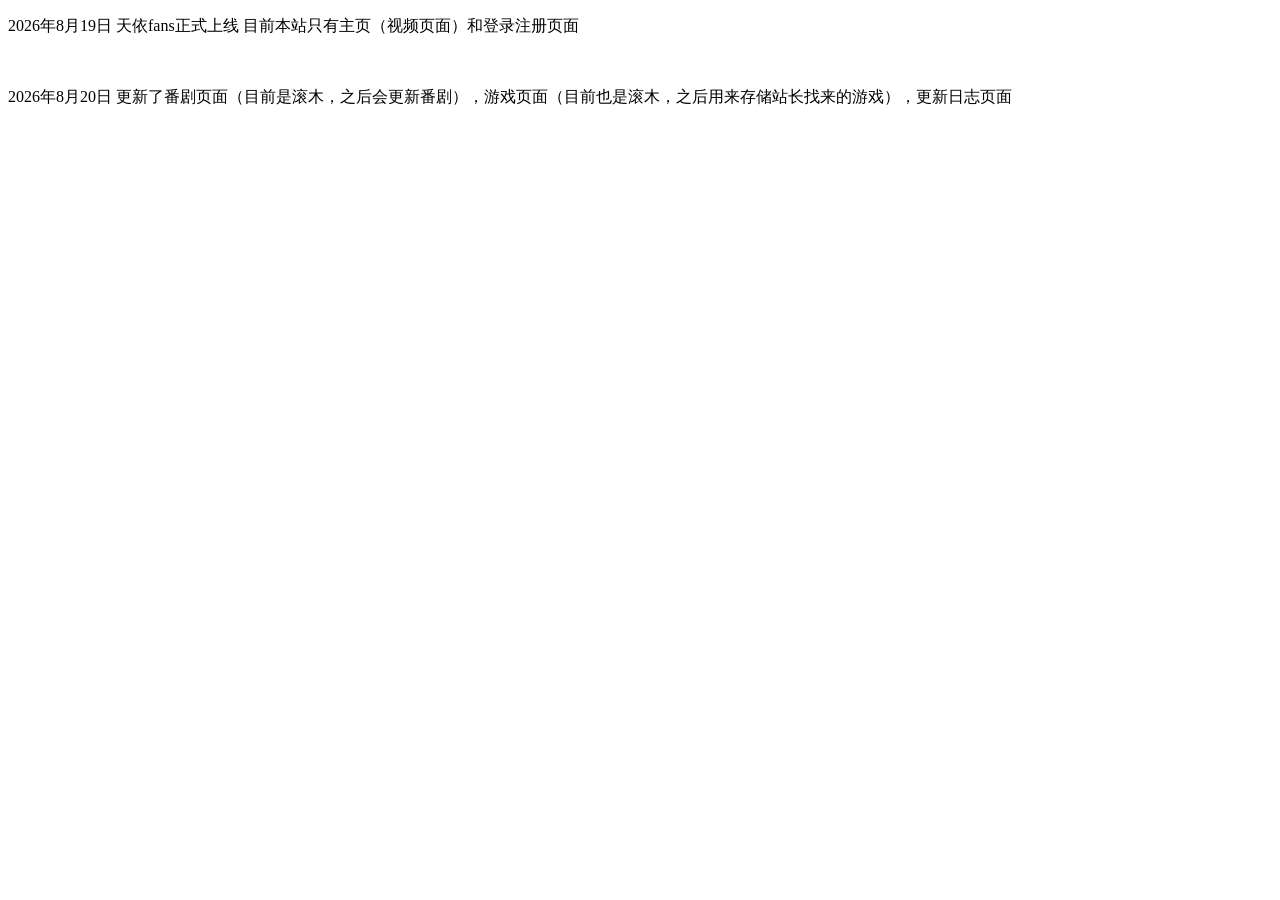
==== 更新日志.html @ 7d944c57 "Add files via upload" ====
<!-- 更新日志 -->
<!DOCTYPE html>
<html lang = "en">
<head>
    <meta charset = "UTF-8">
    <title>更新日志 - 天依fans</title>

    <link rel = "stylesheet" href = "css/style.css" type = "text/css">
</head>
<body>

<p>2026年8月19日
天依fans正式上线
目前本站只有主页（视频页面）和登录注册页面
</p>
<br/>
<p>2026年8月20日
更新了番剧页面（目前是滚木，之后会更新番剧），游戏页面（目前也是滚木，之后用来存储站长找来的游戏），更新日志页面
</p>

</body>
</html>
---- css/style.css ----
body{
    background: white;
    color: black;
}
#tianyi{
    margin: 0 5px;
}
.title{
    color: white;
    background: #00ccff;
    font-size: 35px;
}
.zhuanTi{
    color: white;
    background: #00ccff;
}
.yeMian{
    color: rgba(0, 0, 0, 0.6);
    font-size: 20px;
    text-decoration: none;
    }
.yeMian:hover{
    color: blue;
    font-size: 20px;
    text-decoration: none;
}
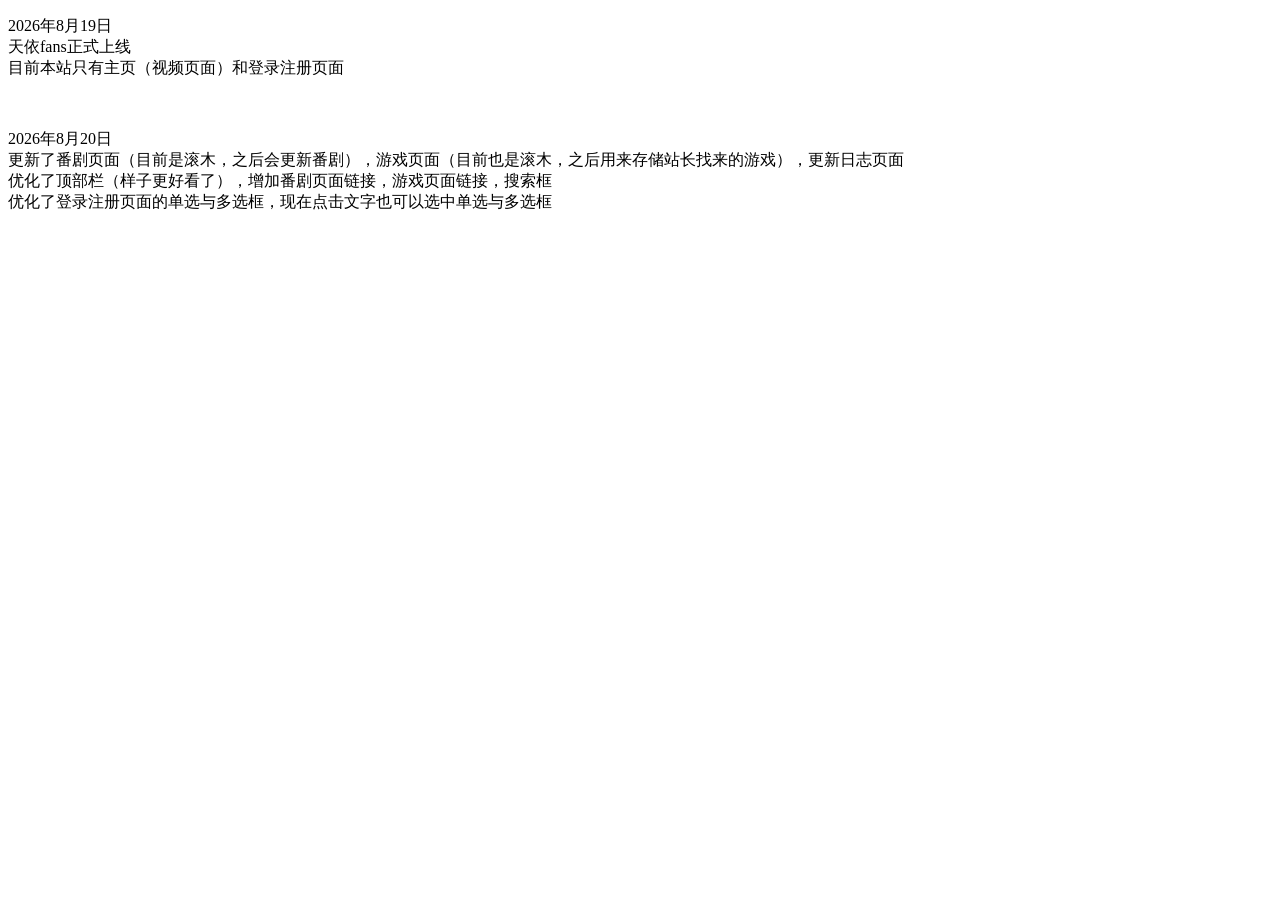
==== commit f66f4b95: "Merge branch 'main' of https://github.com/JsPointer075/TianYiFans" ====
--- a/更新日志.html
+++ b/更新日志.html
@@ -5,17 +5,22 @@
     <meta charset = "UTF-8">
     <title>更新日志 - 天依fans</title>
 
+    <link rel="icon" href="assets/img/favicon.ico">
     <link rel = "stylesheet" href = "css/style.css" type = "text/css">
 </head>
 <body>
 
-<p>2026年8月19日
-天依fans正式上线
-目前本站只有主页（视频页面）和登录注册页面
+<p>
+2026年8月19日<br/>
+天依fans正式上线<br/>
+目前本站只有主页（视频页面）和登录注册页面<br/>
 </p>
 <br/>
-<p>2026年8月20日
-更新了番剧页面（目前是滚木，之后会更新番剧），游戏页面（目前也是滚木，之后用来存储站长找来的游戏），更新日志页面
+<p>
+2026年8月20日<br/>
+更新了番剧页面（目前是滚木，之后会更新番剧），游戏页面（目前也是滚木，之后用来存储站长找来的游戏），更新日志页面<br/>
+优化了顶部栏（样子更好看了），增加番剧页面链接，游戏页面链接，搜索框<br/>
+优化了登录注册页面的单选与多选框，现在点击文字也可以选中单选与多选框<br/>
 </p>
 
 </body>
--- a/css/style.css
+++ b/css/style.css
@@ -5,17 +5,36 @@
 #tianyi{
     margin: 0 5px;
 }
-.title{
+#title{
     color: white;
-    background: #00ccff;
+    font-weight: 600;
     font-size: 35px;
+}
+.title-warp{
+    background: #66ccff;
+    font-weight: normal;
+    padding: 12px 16px;
+}
+/* 这块是用AI写的，还没看懂，先留着注释（后面那一块也是） */
+.title-wrap input[type="text"] {
+    font-size: 20px;/* 和文字同样字号，统一大小 */
+   border: 1px solid #ccc; /* 清除浏览器默认边框、轮廓 */
+    outline: none;
+    padding: 2px 6px;/* 去除input默认过大内边距，实现和文字等高 */
+    display: inline-block;/* 行内块，和文字基线对齐 */
+    vertical-align: middle;/* 和文字垂直居中对齐 */
+}
+.title-wrap input[type="text"]::placeholder {
+    font-size: 20px;
+    color:#999;
 }
 .zhuanTi{
     color: white;
-    background: #00ccff;
+    background: #66ccff;
 }
 .yeMian{
     color: rgba(0, 0, 0, 0.6);
+    font-weight: 600;
     font-size: 20px;
     text-decoration: none;
     }
@@ -23,4 +42,9 @@
     color: blue;
     font-size: 20px;
     text-decoration: none;
+}
+.headerText{
+    color: rgba(0, 0, 0, 0.6);
+    font-weight: 600;
+    font-size: 20px;
 }
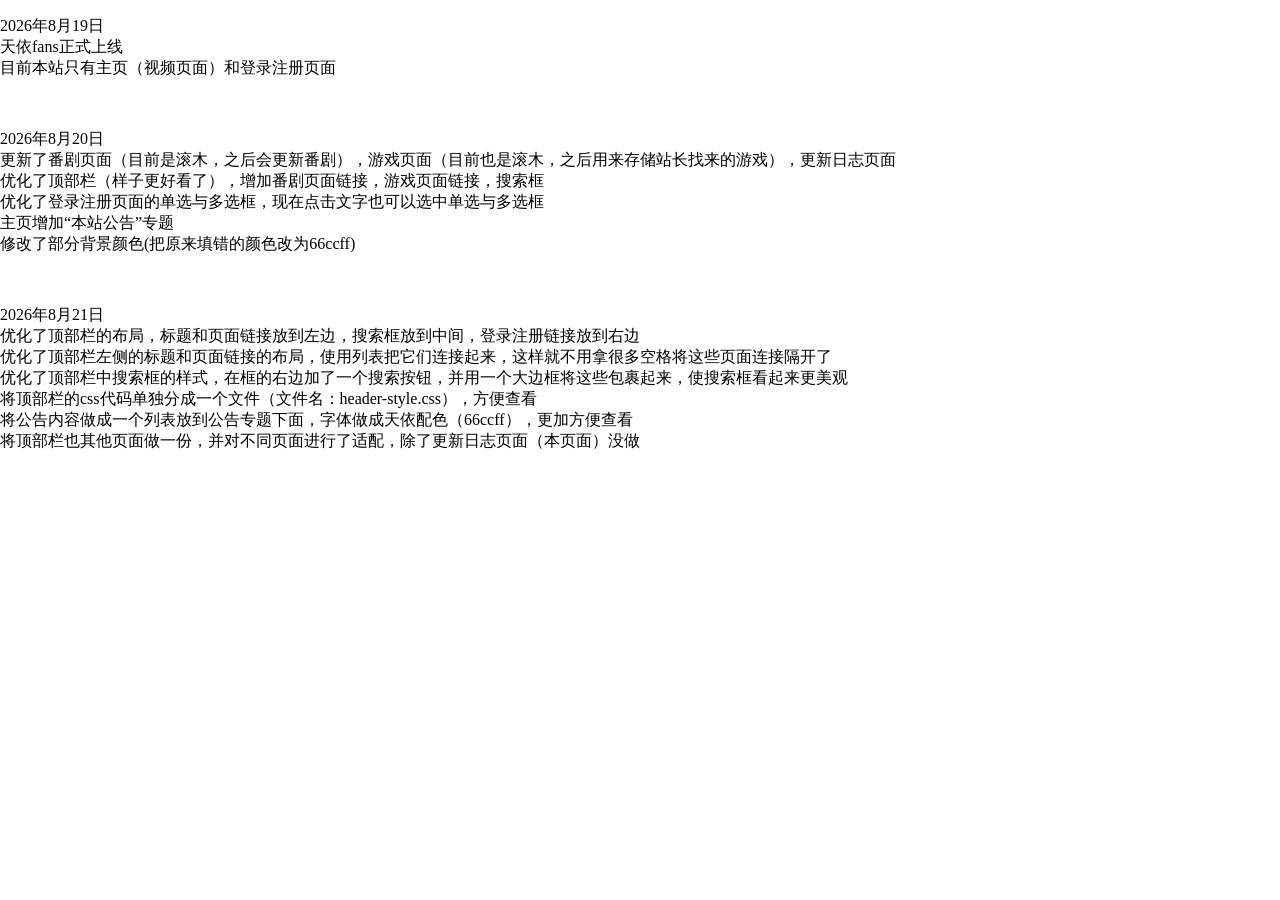
==== commit 3d588060: "Merge branch 'main' of https://github.com/JsPointer075/TianYiFans" ====
--- a/更新日志.html
+++ b/更新日志.html
@@ -21,6 +21,18 @@
 更新了番剧页面（目前是滚木，之后会更新番剧），游戏页面（目前也是滚木，之后用来存储站长找来的游戏），更新日志页面<br/>
 优化了顶部栏（样子更好看了），增加番剧页面链接，游戏页面链接，搜索框<br/>
 优化了登录注册页面的单选与多选框，现在点击文字也可以选中单选与多选框<br/>
+主页增加“本站公告”专题<br/>
+修改了部分背景颜色(把原来填错的颜色改为66ccff)<br/>
+</p>
+<br/>
+<p>
+2026年8月21日<br/>
+优化了顶部栏的布局，标题和页面链接放到左边，搜索框放到中间，登录注册链接放到右边<br/>
+优化了顶部栏左侧的标题和页面链接的布局，使用列表把它们连接起来，这样就不用拿很多空格将这些页面连接隔开了<br/>
+优化了顶部栏中搜索框的样式，在框的右边加了一个搜索按钮，并用一个大边框将这些包裹起来，使搜索框看起来更美观<br/>
+将顶部栏的css代码单独分成一个文件（文件名：header-style.css），方便查看<br/>
+将公告内容做成一个列表放到公告专题下面，字体做成天依配色（66ccff），更加方便查看<br/>
+将顶部栏也其他页面做一份，并对不同页面进行了适配，除了更新日志页面（本页面）没做<br/>
 </p>
 
 </body>
--- a/css/style.css
+++ b/css/style.css
@@ -1,50 +1,20 @@
 body{
     background: white;
     color: black;
-}
-#tianyi{
-    margin: 0 5px;
-}
-#title{
-    color: white;
-    font-weight: 600;
-    font-size: 35px;
-}
-.title-warp{
-    background: #66ccff;
-    font-weight: normal;
-    padding: 12px 16px;
-}
-/* 这块是用AI写的，还没看懂，先留着注释（后面那一块也是） */
-.title-wrap input[type="text"] {
-    font-size: 20px;/* 和文字同样字号，统一大小 */
-   border: 1px solid #ccc; /* 清除浏览器默认边框、轮廓 */
-    outline: none;
-    padding: 2px 6px;/* 去除input默认过大内边距，实现和文字等高 */
-    display: inline-block;/* 行内块，和文字基线对齐 */
-    vertical-align: middle;/* 和文字垂直居中对齐 */
-}
-.title-wrap input[type="text"]::placeholder {
-    font-size: 20px;
-    color:#999;
+    margin: 0;
 }
 .zhuanTi{
     color: white;
     background: #66ccff;
+    font-size: 24px;
+    margin: 5px 0;
+    padding: 0 5px;/*一会再调参数*/
+    font-weight: 600;
 }
-.yeMian{
-    color: rgba(0, 0, 0, 0.6);
-    font-weight: 600;
+.gongGao{
+    list-style: none;
+    color: #66ccff;
     font-size: 20px;
-    text-decoration: none;
-    }
-.yeMian:hover{
-    color: blue;
-    font-size: 20px;
-    text-decoration: none;
-}
-.headerText{
-    color: rgba(0, 0, 0, 0.6);
-    font-weight: 600;
-    font-size: 20px;
+    margin: 5px 0;
+    padding: 0 0 0 5px;
 }
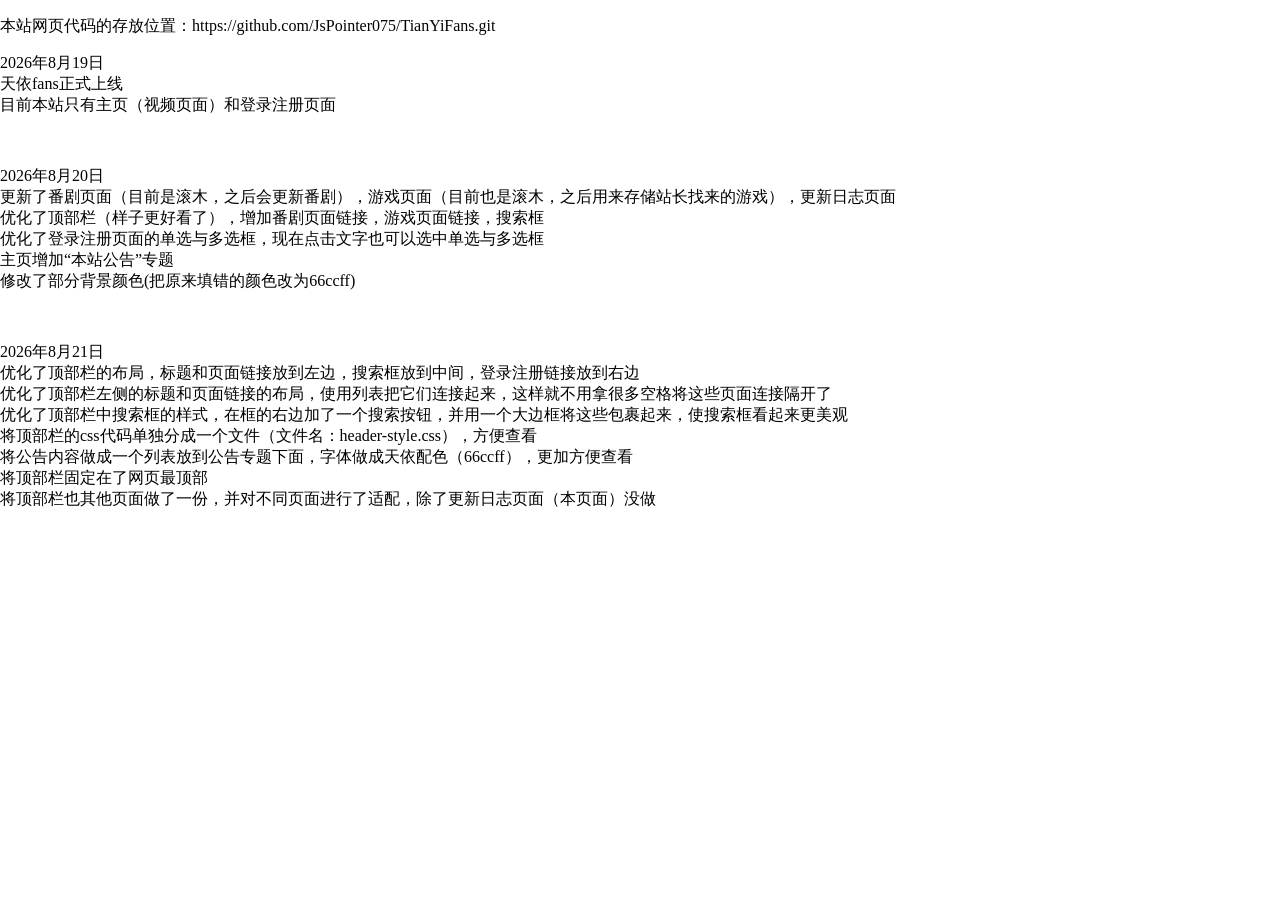
==== commit 13e0105f: "Merge branch 'main' of https://github.com/JsPointer075/TianYiFans" ====
--- a/更新日志.html
+++ b/更新日志.html
@@ -9,6 +9,10 @@
     <link rel = "stylesheet" href = "css/style.css" type = "text/css">
 </head>
 <body>
+
+<p>
+本站网页代码的存放位置：https://github.com/JsPointer075/TianYiFans.git
+</p>
 
 <p>
 2026年8月19日<br/>
@@ -32,7 +36,8 @@
 优化了顶部栏中搜索框的样式，在框的右边加了一个搜索按钮，并用一个大边框将这些包裹起来，使搜索框看起来更美观<br/>
 将顶部栏的css代码单独分成一个文件（文件名：header-style.css），方便查看<br/>
 将公告内容做成一个列表放到公告专题下面，字体做成天依配色（66ccff），更加方便查看<br/>
-将顶部栏也其他页面做一份，并对不同页面进行了适配，除了更新日志页面（本页面）没做<br/>
+将顶部栏固定在了网页最顶部<br/>
+将顶部栏也其他页面做了一份，并对不同页面进行了适配，除了更新日志页面（本页面）没做<br/>
 </p>
 
 </body>
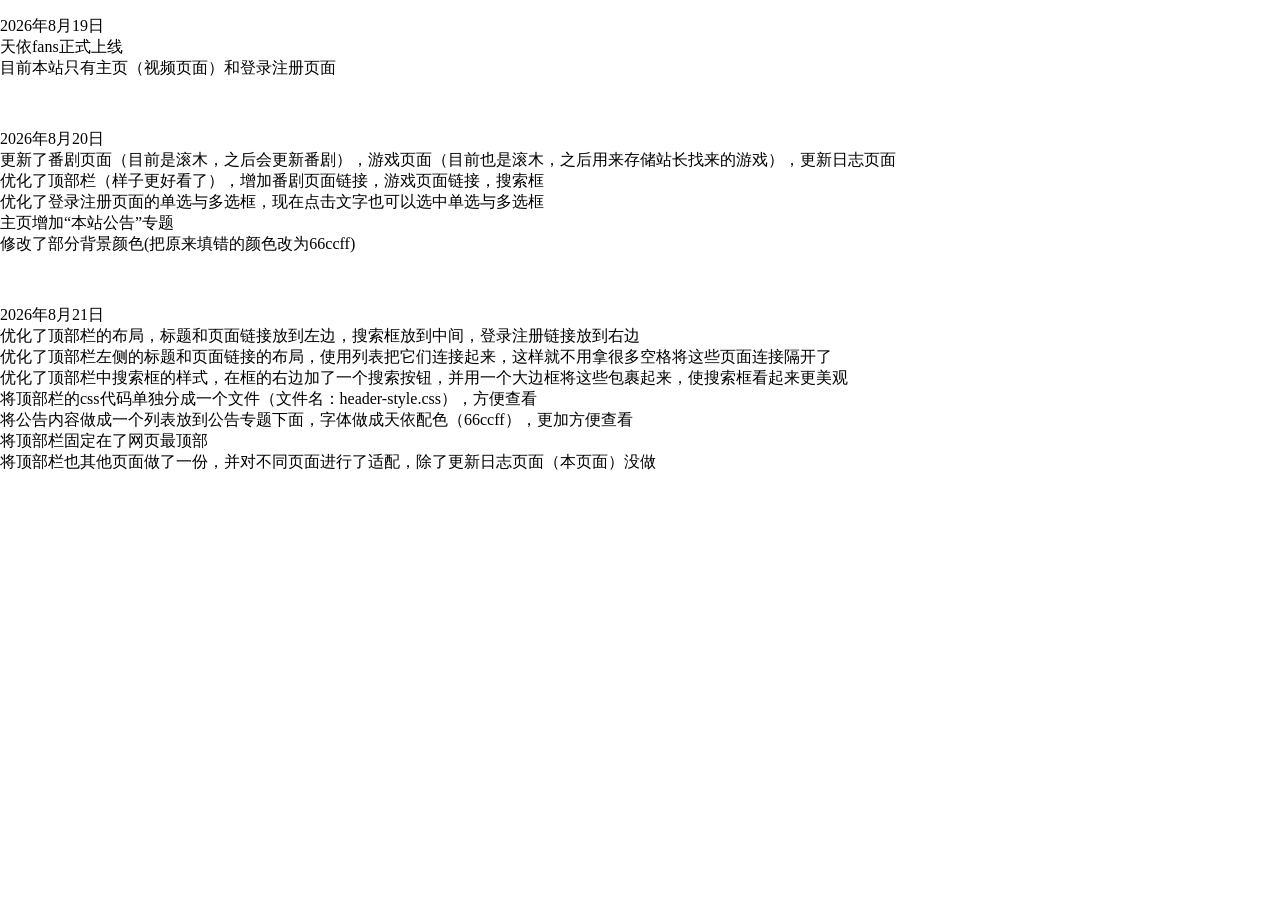
==== commit fd4609b9: "Merge branch 'main' of https://github.com/JsPointer075/TianYiFans" ====
--- a/更新日志.html
+++ b/更新日志.html
@@ -9,10 +9,6 @@
     <link rel = "stylesheet" href = "css/style.css" type = "text/css">
 </head>
 <body>
-
-<p>
-本站网页代码的存放位置：https://github.com/JsPointer075/TianYiFans.git
-</p>
 
 <p>
 2026年8月19日<br/>
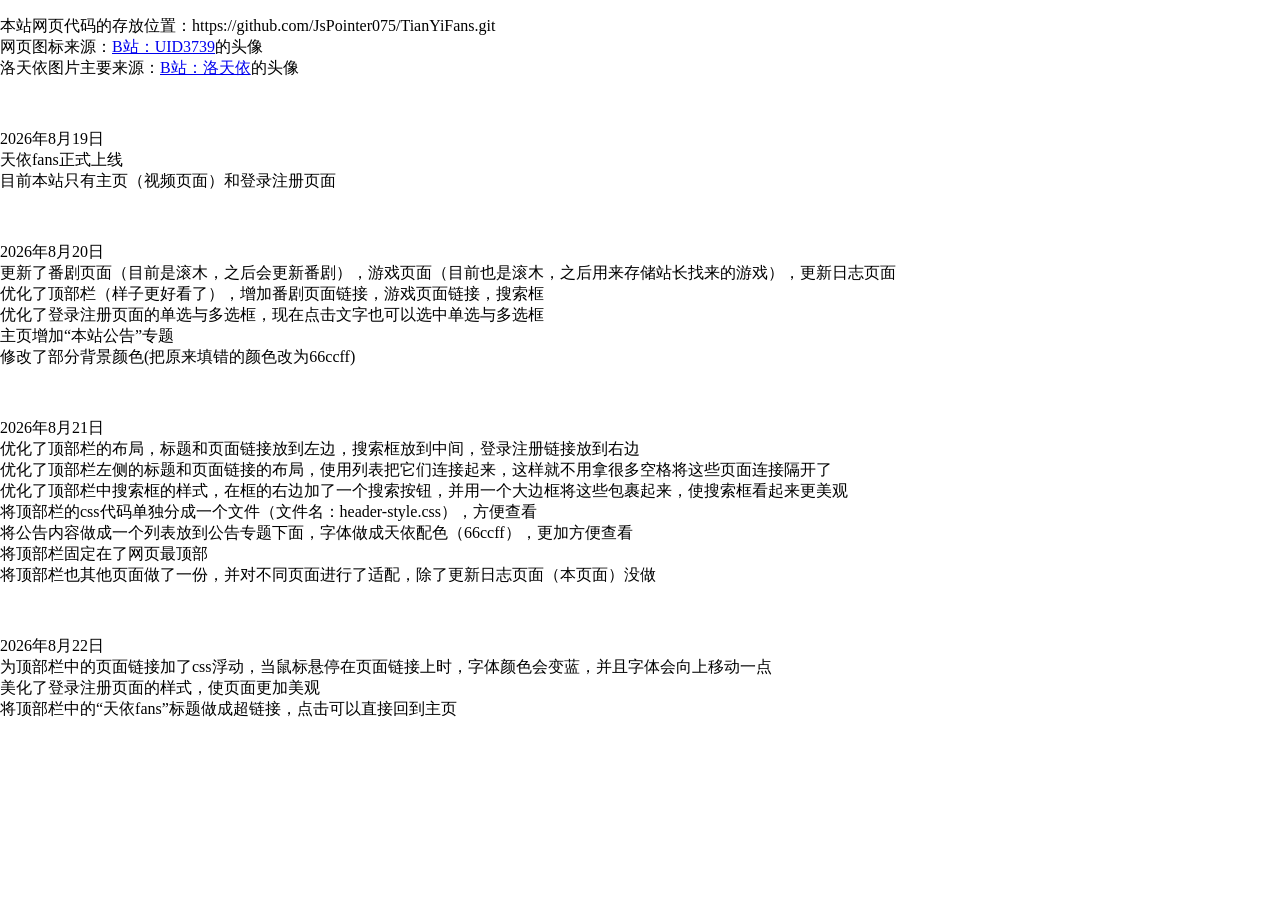
==== commit 02750f79: "Merge branch 'main' of https://github.com/JsPointer075/TianYiFans" ====
--- a/更新日志.html
+++ b/更新日志.html
@@ -10,6 +10,12 @@
 </head>
 <body>
 
+<p>
+本站网页代码的存放位置：https://github.com/JsPointer075/TianYiFans.git<br/>
+网页图标来源：<a href = "https://space.bilibili.com/3739" target="_blank">B站：UID3739</a>的头像<br/>
+洛天依图片主要来源：<a href = "https://space.bilibili.com/36081646" target="_blank">B站：洛天依</a>的头像<br/>
+</p>
+<br/>
 <p>
 2026年8月19日<br/>
 天依fans正式上线<br/>
@@ -35,6 +41,13 @@
 将顶部栏固定在了网页最顶部<br/>
 将顶部栏也其他页面做了一份，并对不同页面进行了适配，除了更新日志页面（本页面）没做<br/>
 </p>
+<br/>
+<p>
+2026年8月22日<br/>
+为顶部栏中的页面链接加了css浮动，当鼠标悬停在页面链接上时，字体颜色会变蓝，并且字体会向上移动一点<br/>
+美化了登录注册页面的样式，使页面更加美观<br/>
+将顶部栏中的“天依fans”标题做成超链接，点击可以直接回到主页<br/>
+</p>
 
 </body>
 </html>
